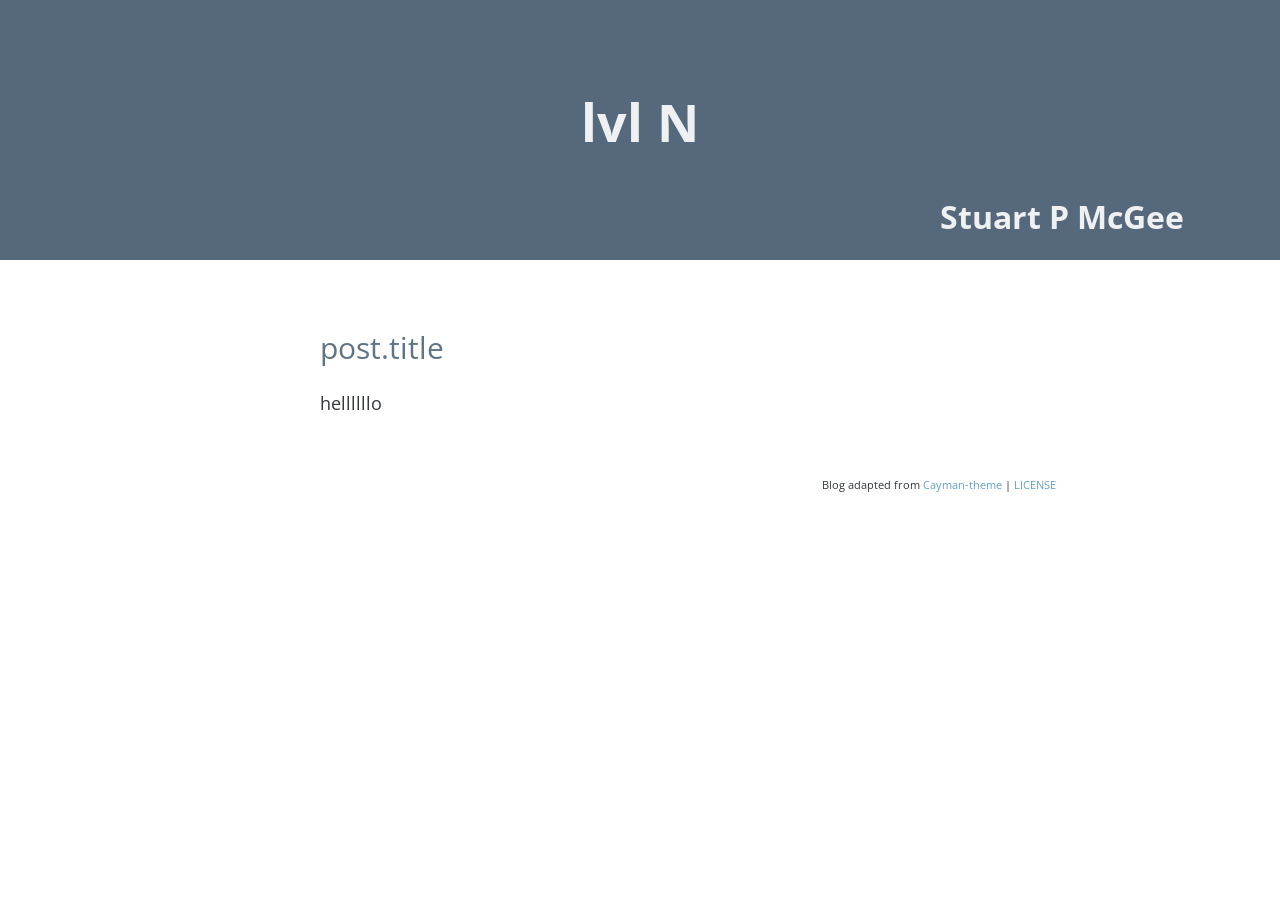
==== about/index.html @ 343c5a1b "Upload 1" ====
<!DOCTYPE html>
<html lang="en">
  <head>
    <meta charset="UTF-8">
    <meta name="viewport" content="width=device-width, initial-scale=1">
    <link href='https://fonts.googleapis.com/css?family=Open+Sans:400,700' rel='stylesheet' type='text/css'>
    <link rel="stylesheet" href="/stylesheets/stylesheet.css">

  <link rel="canonical" href="/about/">
  <link rel="alternate" type="application/rss+xml" title="lvl N" href="/feed.xml">
  <meta name="description" content="">

   <title>lvl N</title>



</head>

	
  <body>

    <header class="page-header">
     <h1 class="project-name"> <a class="header-link" href="/"> lvl N</a></h1>
     <h2 class="project-username"> <a class="header-link" href="/about"> Stuart P McGee</a></h2>

     <!--<h3 style="font-weight: lighter;">a blog for <a class="header-link" href="http://canijustgo.com/" target="_blank">canijustgo.com</a></h3>-->
     <h3>



</header>

    <section class="main-content">
      <div class="wrapper">
        <article class="post" itemscope itemtype="http://schema.org/BlogPosting">

<div class="main-content" itemprop="articleBody">

<header class="post-header">
	<h1 class="post-title" itemprop="name headline">post.title</h1> 
</header>

<p> hellllllo </p>

</div>
</article>




    

  

      </div>
    </div>

    <p style="font-size: 60%; text-align: right;">Blog adapted from <a href="https://github.com/jasonlong/cayman-theme">Cayman-theme</a> | <a href="http://creativecommons.org/licenses/by/4.0/">LICENSE</a></p>



  </body>

    


</html>
---- stylesheets/stylesheet.css ----
* {
  box-sizing: border-box; }

body {
  padding: 0;
  margin: 0;
  font-family: "Open Sans", "Helvetica Neue", Helvetica, Arial, sans-serif;
  font-size: 14px;
  line-height: 1.6;
  color: #32383B; }

a {
  color: #62a2c9;
  text-decoration: none; }

a:hover {
  text-decoration: underline; }

.btn {
  display: inline-block;
  margin-bottom: 1rem;
  color: rgba(255, 255, 255, 0.7);
  background-color: rgba(255, 255, 255, 0.08);
  border-color: rgb(92, 113, 134);
  border-style: solid;
  border-width: 1px;
  border-radius: 0.3rem;
  transition: color 0.2s, background-color 0.2s, border-color 0.2s; }
  .btn + .btn {
    margin-left: 1rem; }

.btn:hover {
  color: rgba(255, 255, 255, 0.8);
  text-decoration: none;
  background-color: rgba(255, 255, 255, 0.2);
  border-color: rgba(255, 255, 255, 0.3); }

@media screen and (min-width: 64em) {
  .btn {
    padding: 0.75rem 1rem; } }

@media screen and (min-width: 42em) and (max-width: 64em) {
  .btn {
    padding: 0.6rem 0.9rem;
    font-size: 0.9rem; } }

@media screen and (max-width: 42em) {
  .btn {
    display: block;
    width: 100%;
    padding: 0.75rem;
    font-size: 0.9rem; }
    .btn + .btn {
      margin-top: 1rem;
      margin-left: 0; } }

.page-header {
  color: #fff;
  text-align: center;
  background: #56687C url('../img/cover2.jpg') no-repeat 50%;
  background-size: cover;
}

@media screen and (min-width: 64em) {
  .page-header {
    padding: 5rem 6rem; } }

@media screen and (min-width: 42em) and (max-width: 64em) {
  .page-header {
    padding: 3rem 4rem; } }

@media screen and (max-width: 42em) {
  .page-header {
    padding: 2rem 1rem; } }

.project-name {
  margin-top: 0;
  margin-bottom: 0.1rem; }

.header-link  {
    color: rgba(255, 255, 255, 0.9);
    text-decoration: none;
    transition: 0.4s;
}

.header-link:hover {
    text-shadow: 0 0 8px rgba(255, 255, 255, 0.7);
    transition: 0.3s;
    text-decoration: none;
}

@media screen and (min-width: 64em) {
  .project-name {
    font-size: 3.25rem; } }

@media screen and (min-width: 42em) and (max-width: 64em) {
  .project-name {
    font-size: 2.25rem; } }

@media screen and (max-width: 42em) {
  .project-name {
    font-size: 1.75rem; } }

@media screen and (min-width: 64em) {
  .project-username {
    font-size: 2rem; 
    float: right; } }

@media screen and (min-width: 42em) and (max-width: 64em) {
  .project-username {
    font-size: 1.5rem; 
    float: right; } }

@media screen and (max-width: 42em) {
  .project-username {
    font-size: 1rem; 
    float: right; } }



.project-tagline {
  margin-bottom: 2rem;
  font-weight: normal;
  opacity: 0.7; }

@media screen and (min-width: 64em) {
  .project-tagline {
    font-size: 1.25rem; } }

@media screen and (min-width: 42em) and (max-width: 64em) {
  .project-tagline {
    font-size: 1.15rem; } }

@media screen and (max-width: 42em) {
  .project-tagline {
    font-size: 1rem; } }

.main-content :first-child {
  margin-top: 0; }
.main-content img {
  max-width: 100%; }
.main-content h1, .main-content h2, .main-content h3, .main-content h4, .main-content h5, .main-content h6 {
  margin-top: 2rem;
  margin-bottom: 1rem;
  font-weight: normal;
  color: #5F7585;
}
.main-content p {
  margin-bottom: 1em; }
.main-content code {
  padding: 2px 4px;
  font-family: Consolas, "Liberation Mono", Menlo, Courier, monospace;
  font-size: 0.9rem;
  color: #383e41;
  background-color: #f3f6fa;
  border-radius: 0.3rem; }
.main-content pre {
  padding: 0.8rem;
  margin-top: 0;
  margin-bottom: 1rem;
  font: 1rem Consolas, "Liberation Mono", Menlo, Courier, monospace;
  color: #567482;
  word-wrap: normal;
  background-color: #f3f6fa;
  border: solid 1px #dce6f0;
  border-radius: 0.3rem; }
  .main-content pre > code {
    padding: 0;
    margin: 0;
    font-size: 0.9rem;
    color: #567482;
    word-break: normal;
    white-space: pre;
    background: transparent;
    border: 0; }
.main-content .highlight {
  margin-bottom: 1rem; }
  .main-content .highlight pre {
    margin-bottom: 0;
    word-break: normal; }
.main-content .highlight pre, .main-content pre {
  padding: 0.8rem;
  overflow: auto;
  font-size: 0.9rem;
  line-height: 1.45;
  border-radius: 0.3rem; }
.main-content pre code, .main-content pre tt {
  display: inline;
  max-width: initial;
  padding: 0;
  margin: 0;
  overflow: initial;
  line-height: inherit;
  word-wrap: normal;
  background-color: transparent;
  border: 0; }
  .main-content pre code:before, .main-content pre code:after, .main-content pre tt:before, .main-content pre tt:after {
    content: normal; }
.main-content ul, .main-content ol {
  margin-top: 0; }
.main-content blockquote {
  padding: 0 1rem;
  margin-left: 0;
  color: #5F6B70;
  border-left: 0.3rem solid #dce6f0; }
  .main-content blockquote > :first-child {
    margin-top: 0; }
  .main-content blockquote > :last-child {
    margin-bottom: 0; }
.main-content table {
  display: block;
  width: 100%;
  overflow: auto;
  word-break: normal;
  word-break: keep-all; }
  .main-content table th {
    font-weight: bold; }
  .main-content table th, .main-content table td {
    padding: 0.5rem 1rem;
    border: 1px solid #e9ebec; }
.main-content dl {
  padding: 0; }
  .main-content dl dt {
    padding: 0;
    margin-top: 1rem;
    font-size: 1rem;
    font-weight: bold; }
  .main-content dl dd {
    padding: 0;
    margin-bottom: 1rem; }
.main-content hr {
  height: 2px;
  padding: 0;
  margin: 1rem 0;
  background-color: #eff0f1;
  border: 0; }

@media screen and (min-width: 64em) {
  .main-content {
    max-width: 64rem;
    padding: 2rem 6rem;
    margin: 0 auto;
    font-size: 1.1rem; } }

@media screen and (min-width: 42em) and (max-width: 64em) {
  .main-content {
    padding: 2rem 4rem;
    font-size: 1.1rem; } }

@media screen and (max-width: 42em) {
  .main-content {
    padding: 2rem 0.5rem;
    font-size: 1rem; } }

.site-footer {
  padding-top: 2rem;
  margin-top: 2rem;
  border-top: solid 1px #eff0f1; }

.site-footer-owner {
  display: block;
  font-weight: bold; }

.site-footer-credits {
  color: #819198; }

@media screen and (min-width: 64em) {
  .site-footer {
    font-size: 1rem; } }

@media screen and (min-width: 42em) and (max-width: 64em) {
  .site-footer {
    font-size: 1rem; } }

@media screen and (max-width: 42em) {
  .site-footer {
    font-size: 0.9rem; } }


}

.post-meta {
    padding-left: 1.5rem;
    padding-bottom: 0.5rem;
    opacity: 0.8;
}

.post-title {
  font-size: 1.85rem;
}

.post-header .post-link {
  text-decoration: none;
}

.sharing-buttons {
  padding-top: 25px;
}

@media screen and (min-width: 42em) {
  .sharing-buttons {
    max-width: 80%;
    margin: 0 auto;} }
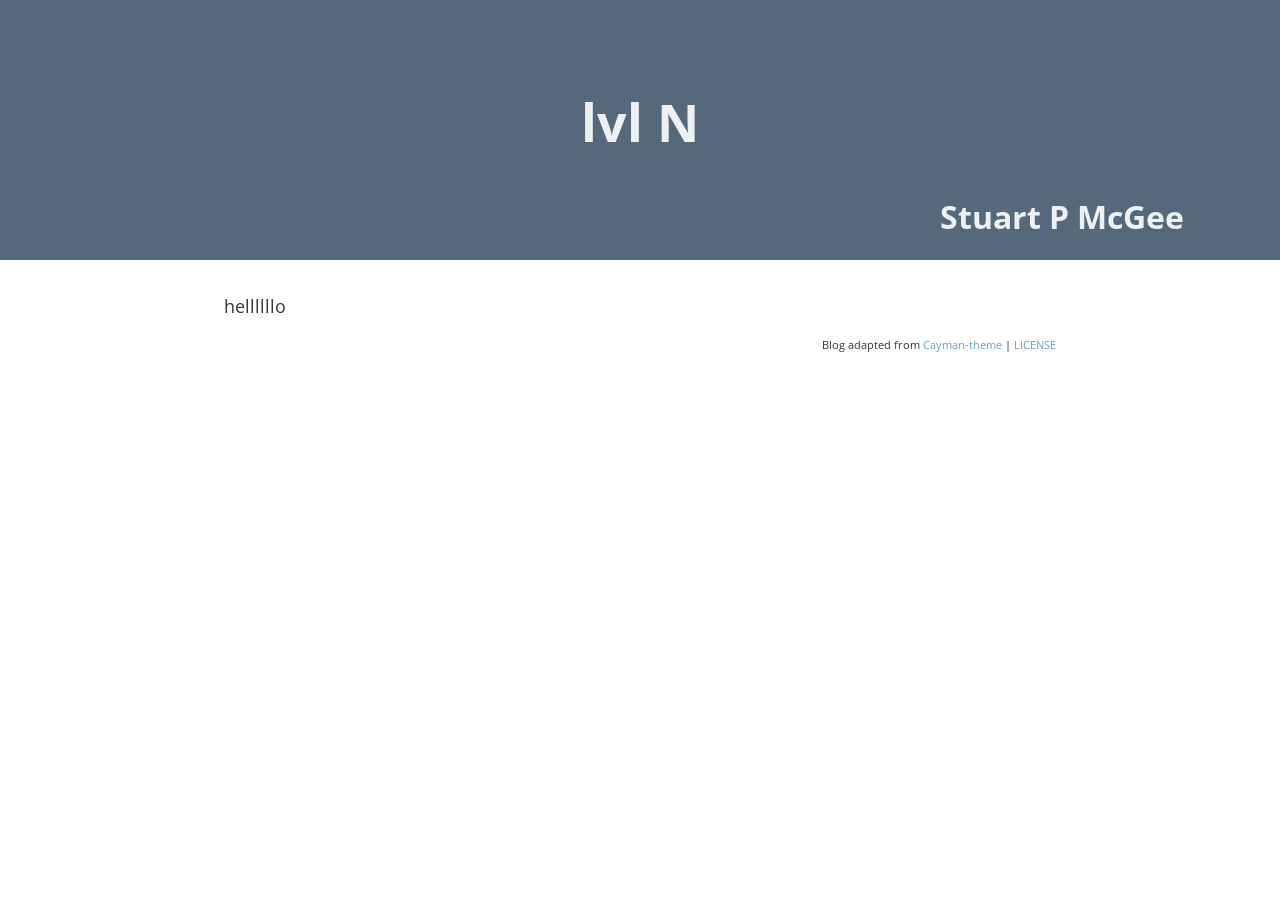
==== commit 9d8ab389: "Remove Amy post" ====
--- a/about/index.html
+++ b/about/index.html
@@ -1,11 +1,11 @@
 <!DOCTYPE html>
 <html lang="en">
+
   <head>
     <meta charset="UTF-8">
     <meta name="viewport" content="width=device-width, initial-scale=1">
     <link href='https://fonts.googleapis.com/css?family=Open+Sans:400,700' rel='stylesheet' type='text/css'>
     <link rel="stylesheet" href="/stylesheets/stylesheet.css">
-
   <link rel="canonical" href="/about/">
   <link rel="alternate" type="application/rss+xml" title="lvl N" href="/feed.xml">
   <meta name="description" content="">
@@ -16,7 +16,7 @@
 
 </head>
 
-	
+
   <body>
 
     <header class="page-header">
@@ -25,33 +25,12 @@
 
      <!--<h3 style="font-weight: lighter;">a blog for <a class="header-link" href="http://canijustgo.com/" target="_blank">canijustgo.com</a></h3>-->
      <h3>
+</header>
 
-
-
-</header>
 
     <section class="main-content">
       <div class="wrapper">
-        <article class="post" itemscope itemtype="http://schema.org/BlogPosting">
-
-<div class="main-content" itemprop="articleBody">
-
-<header class="post-header">
-	<h1 class="post-title" itemprop="name headline">post.title</h1> 
-</header>
-
-<p> hellllllo </p>
-
-</div>
-</article>
-
-
-
-
-    
-
-  
-
+        <p> hellllllo </p>
       </div>
     </div>
 
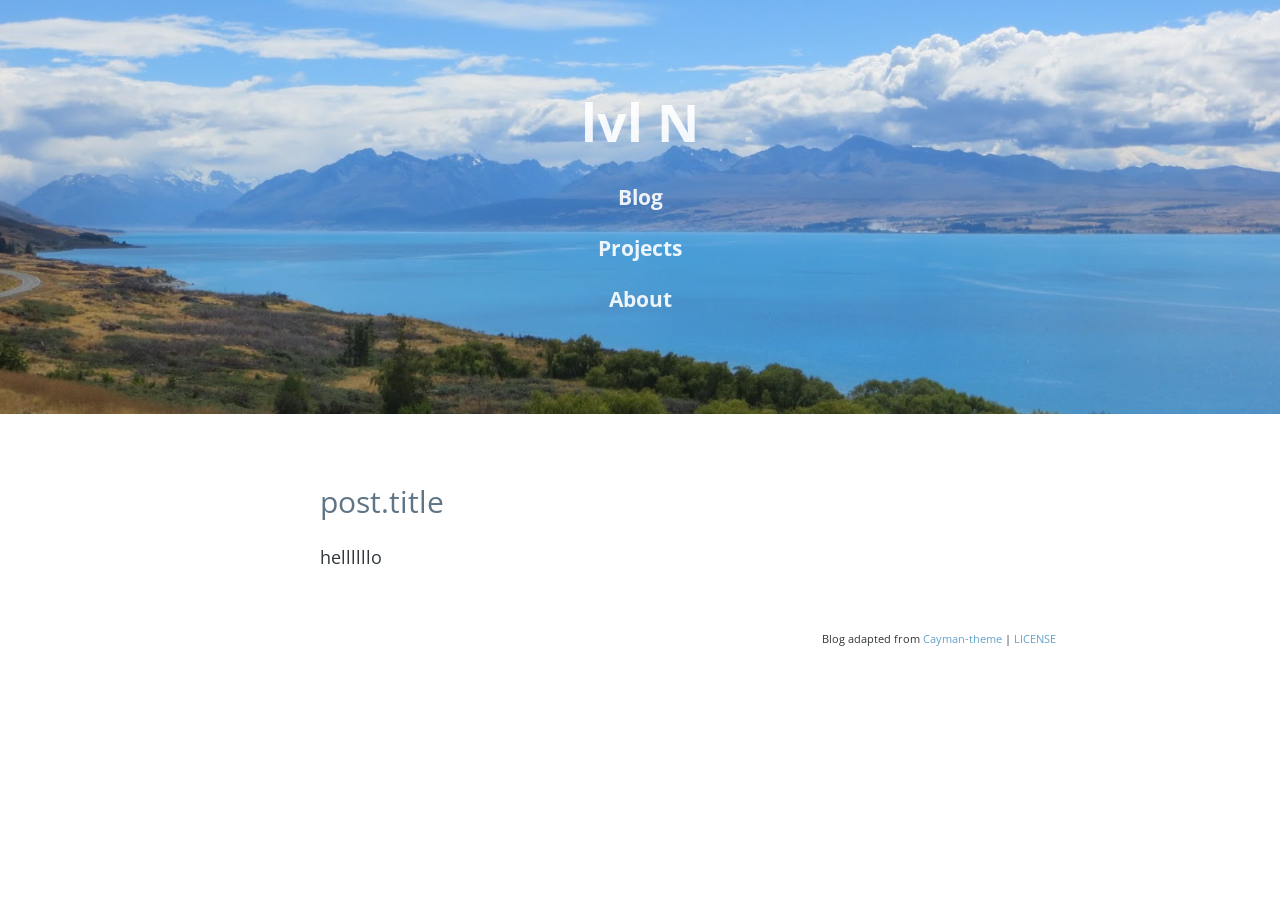
==== commit 42727956: "Adding buttons and changing to look nicer" ====
--- a/about/index.html
+++ b/about/index.html
@@ -1,11 +1,11 @@
 <!DOCTYPE html>
 <html lang="en">
-
   <head>
     <meta charset="UTF-8">
     <meta name="viewport" content="width=device-width, initial-scale=1">
     <link href='https://fonts.googleapis.com/css?family=Open+Sans:400,700' rel='stylesheet' type='text/css'>
     <link rel="stylesheet" href="/stylesheets/stylesheet.css">
+
   <link rel="canonical" href="/about/">
   <link rel="alternate" type="application/rss+xml" title="lvl N" href="/feed.xml">
   <meta name="description" content="">
@@ -16,21 +16,55 @@
 
 </head>
 
-
+	
   <body>
 
-    <header class="page-header">
-     <h1 class="project-name"> <a class="header-link" href="/"> lvl N</a></h1>
-     <h2 class="project-username"> <a class="header-link" href="/about"> Stuart P McGee</a></h2>
+    
+<header class="page-header">
+<h1 class="project-name"> <a class="header-link" href="/"> lvl N</a></h1>
 
-     <!--<h3 style="font-weight: lighter;">a blog for <a class="header-link" href="http://canijustgo.com/" target="_blank">canijustgo.com</a></h3>-->
-     <h3>
-</header>
+<div id="container">
+<div id="left">
+<h2 class="project-blog"><a class="header-link" href="/about">Blog</a><h2>
+</div>
+
+<div id="center">
+<h2 class="project-projects"><a class="header-link" href="/about">Projects</a><h2>
+</div>
+
+<div id="right">
+<h2 class="project-about"> <a class="header-link" href="/about">About</a></h2>
+</div>
+
+
+</div>
+     </header>
+     
+
 
 
     <section class="main-content">
       <div class="wrapper">
-        <p> hellllllo </p>
+        <article class="post" itemscope itemtype="http://schema.org/BlogPosting">
+
+<div class="main-content" itemprop="articleBody">
+
+<header class="post-header">
+	<h1 class="post-title" itemprop="name headline">post.title</h1> 
+</header>
+
+<p> hellllllo </p>
+
+</div>
+</article>
+
+
+
+
+    
+
+  
+
       </div>
     </div>
 
--- a/stylesheets/stylesheet.css
+++ b/stylesheets/stylesheet.css
@@ -57,7 +57,7 @@
 .page-header {
   color: #fff;
   text-align: center;
-  background: #56687C url('../img/cover2.jpg') no-repeat 50%;
+  background: #56687C url('../img/coverBeach.jpg') no-repeat 50%;
   background-size: cover;
 }
 
